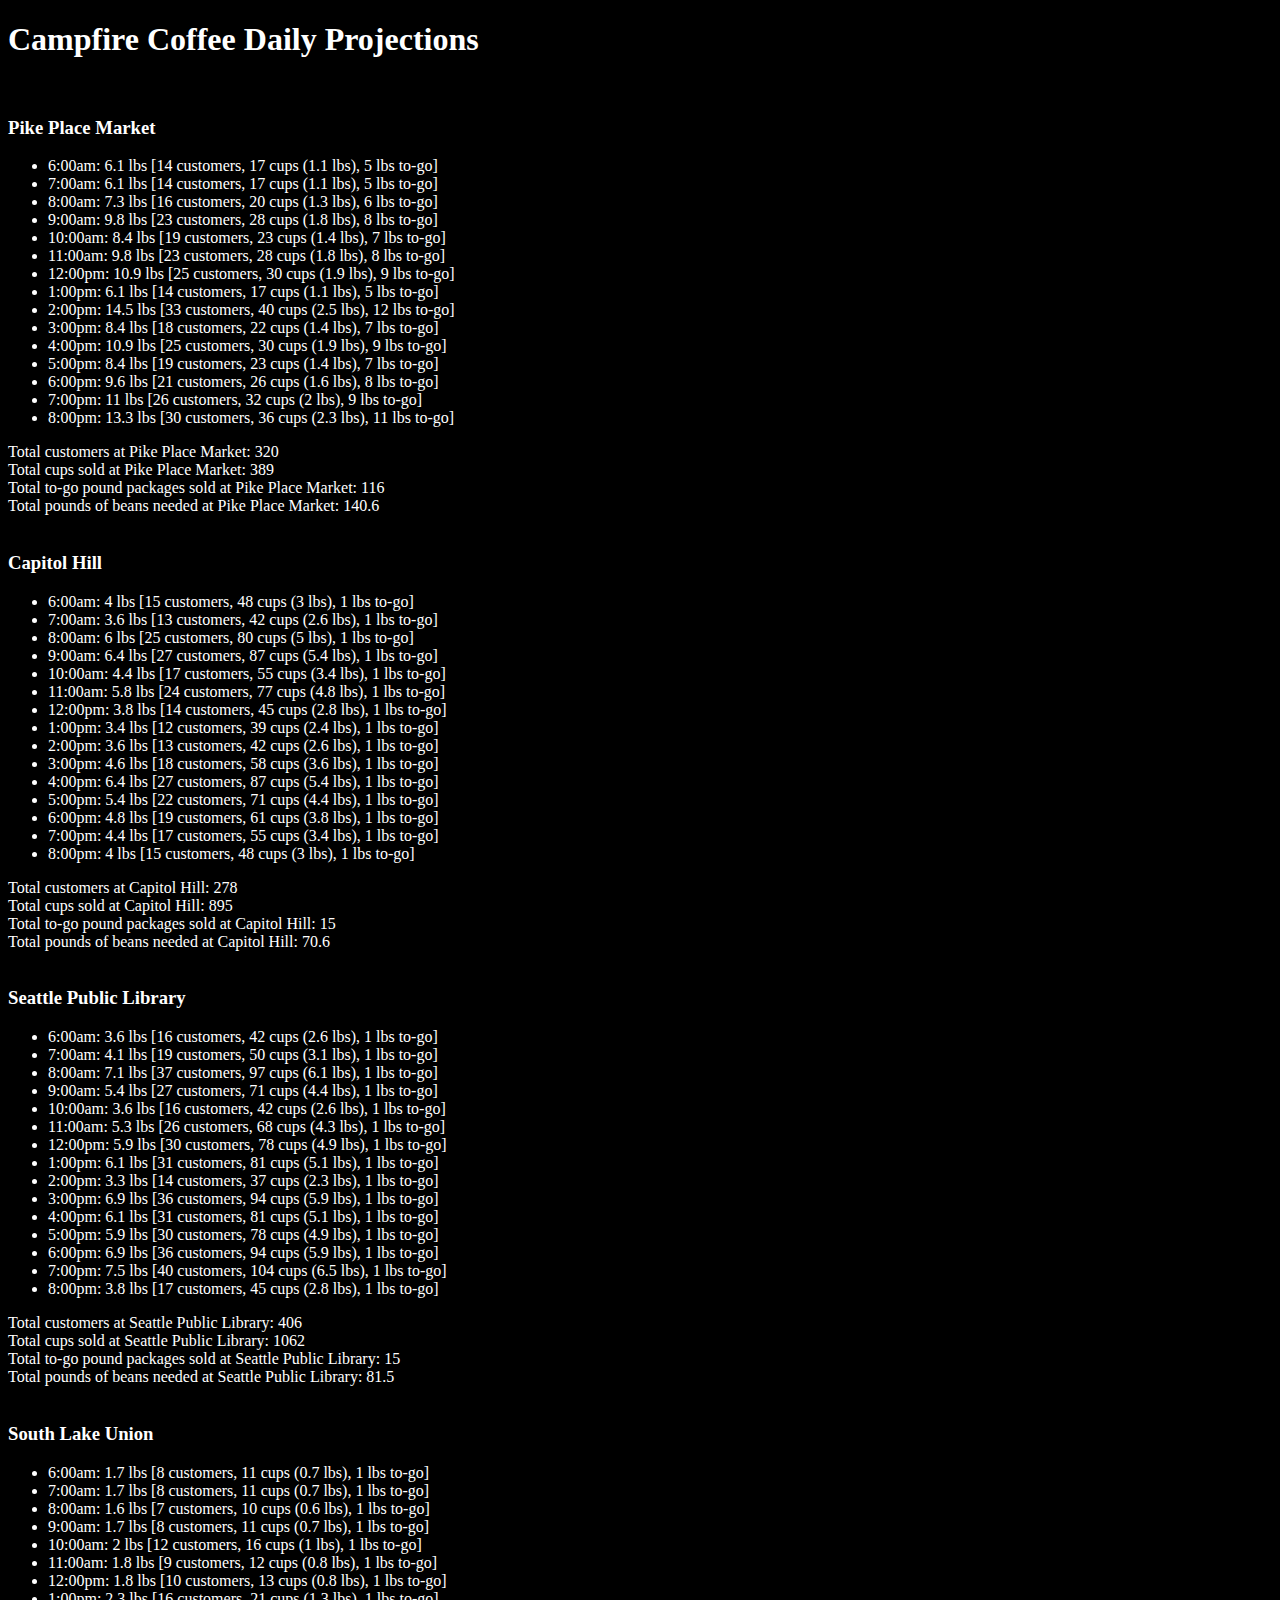
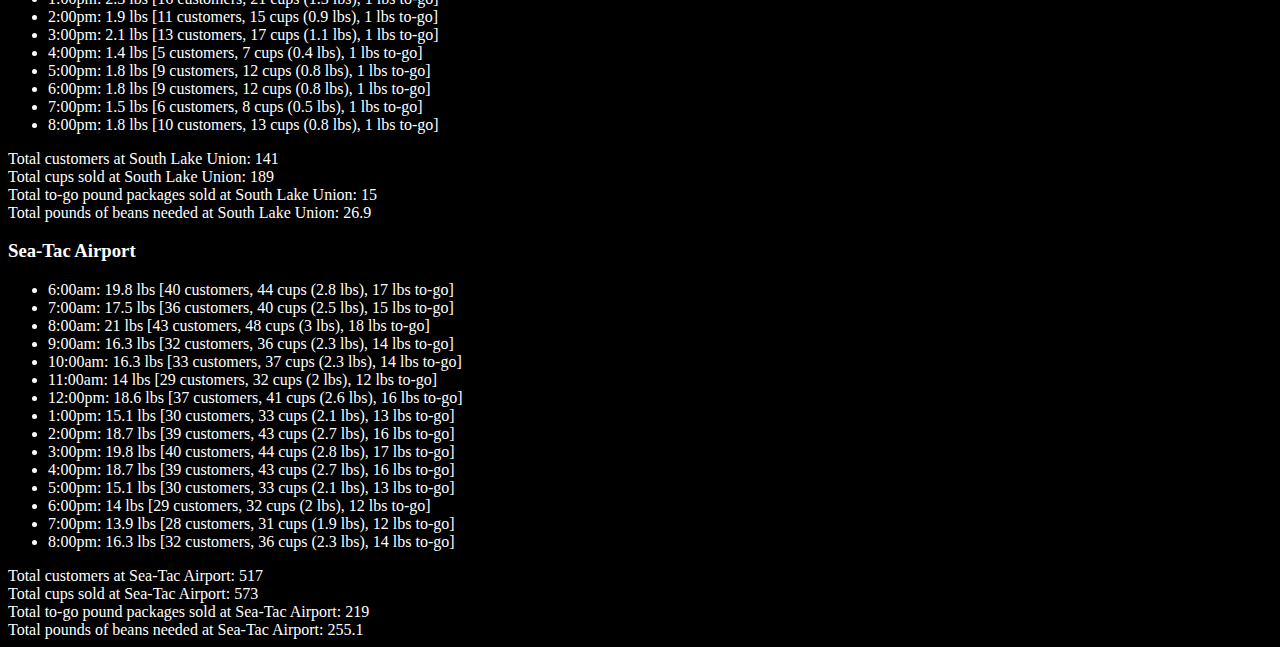
==== data.html @ a88a8e3c "added css file, renamed html and js files, added document title, and changed default colors of page/" ====
<!DOCTYPE html>
<!--INTERNAL-->



<html>
  <head>
    <meta charset="utf-8">
    <link rel="stylesheet" href="internal.css">
  </head>
  <body>

    <div id='docTitle'></div>
    <div id='pike'><br></div>
    <div id='capHill'><br></div>
    <div id='seaLib'><br></div>
    <div id='Slu'><br></div>
    <div id='seaTac'></div>

    <script src="internal.js">
    </script>


  </body>
</html>
---- internal.css ----
* {
  background-color: black;
  color: white;
}
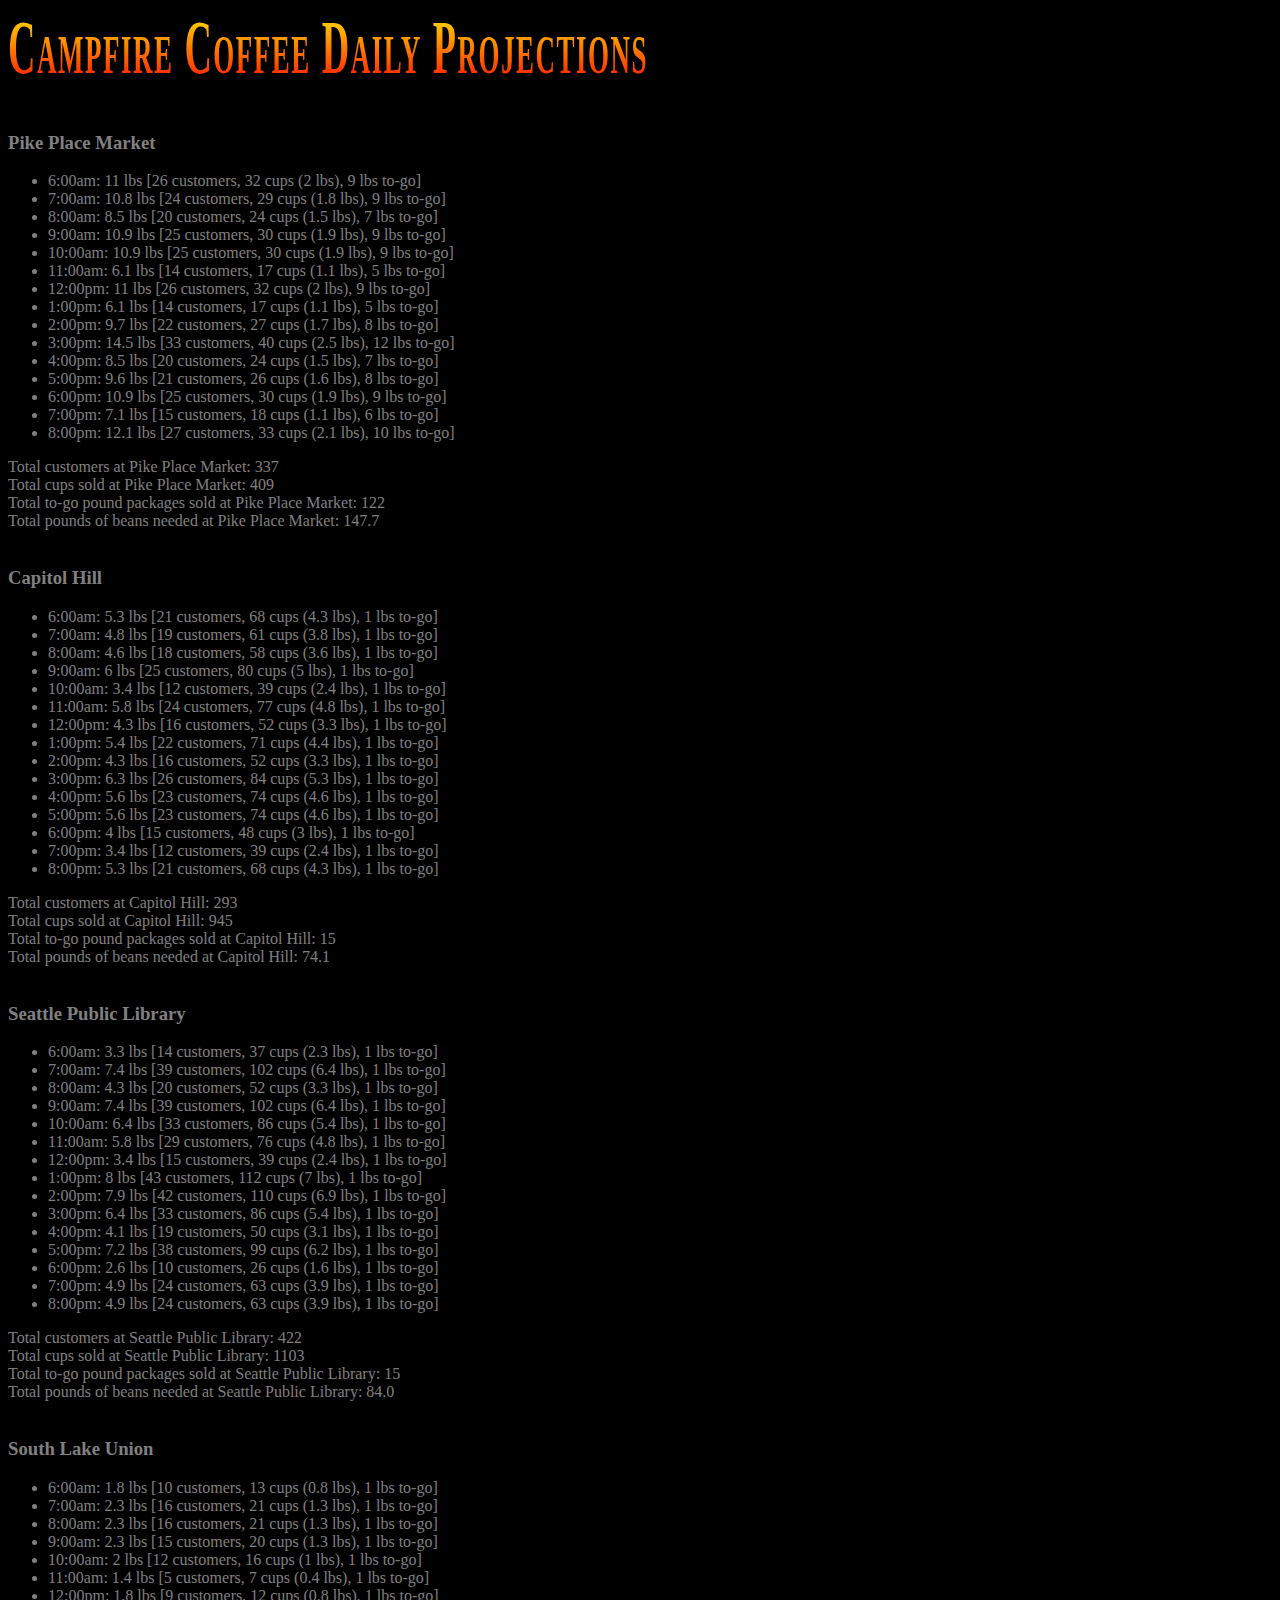
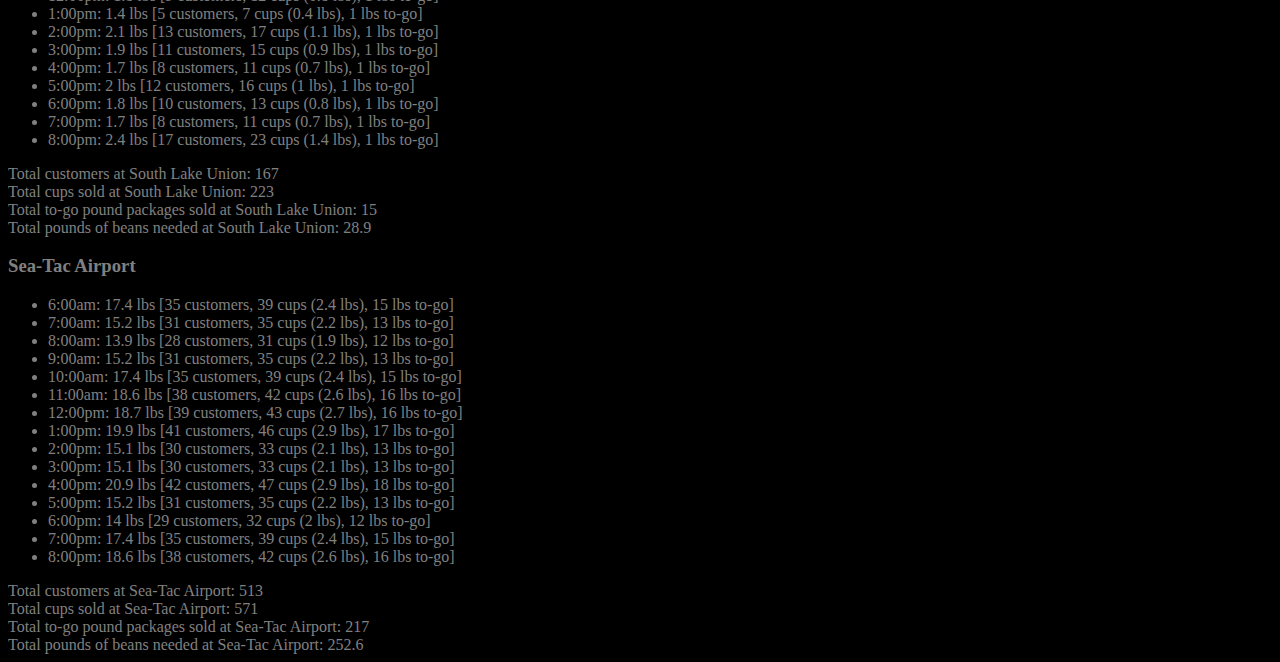
==== commit 8c644dc4: "created files for public facing page, importing fonts, added text color gradient to internal page ti" ====
--- a/data.html
+++ b/data.html
@@ -1,25 +1,22 @@
 <!DOCTYPE html>
 <!--INTERNAL-->
-
-
 
 <html>
   <head>
     <meta charset="utf-8">
     <link rel="stylesheet" href="internal.css">
+    <div id='docTitle'></div>
   </head>
   <body>
-
-    <div id='docTitle'></div>
+    <!-- <link href="https://fonts.googleapis.com/css?family=Arvo" rel="stylesheet"> -->
     <div id='pike'><br></div>
     <div id='capHill'><br></div>
     <div id='seaLib'><br></div>
     <div id='Slu'><br></div>
     <div id='seaTac'></div>
-
+    
     <script src="internal.js">
     </script>
 
-
   </body>
 </html>
--- a/internal.css
+++ b/internal.css
@@ -1,4 +1,19 @@
 * {
   background-color: black;
-  color: white;
+  color: grey;
 }
+
+/*body {
+  font-family: 'Arvo', serif;
+}*/
+
+h1 {
+  color: white; /* For browsers that do not support gradients */
+  font-size: 38px;
+  font-variant: small-caps;
+  -webkit-transform: scale(1,2);
+  letter-spacing: 1.5px;
+  background: -webkit-linear-gradient(yellow, red);
+  -webkit-background-clip: text;
+  -webkit-text-fill-color: transparent;
+}
